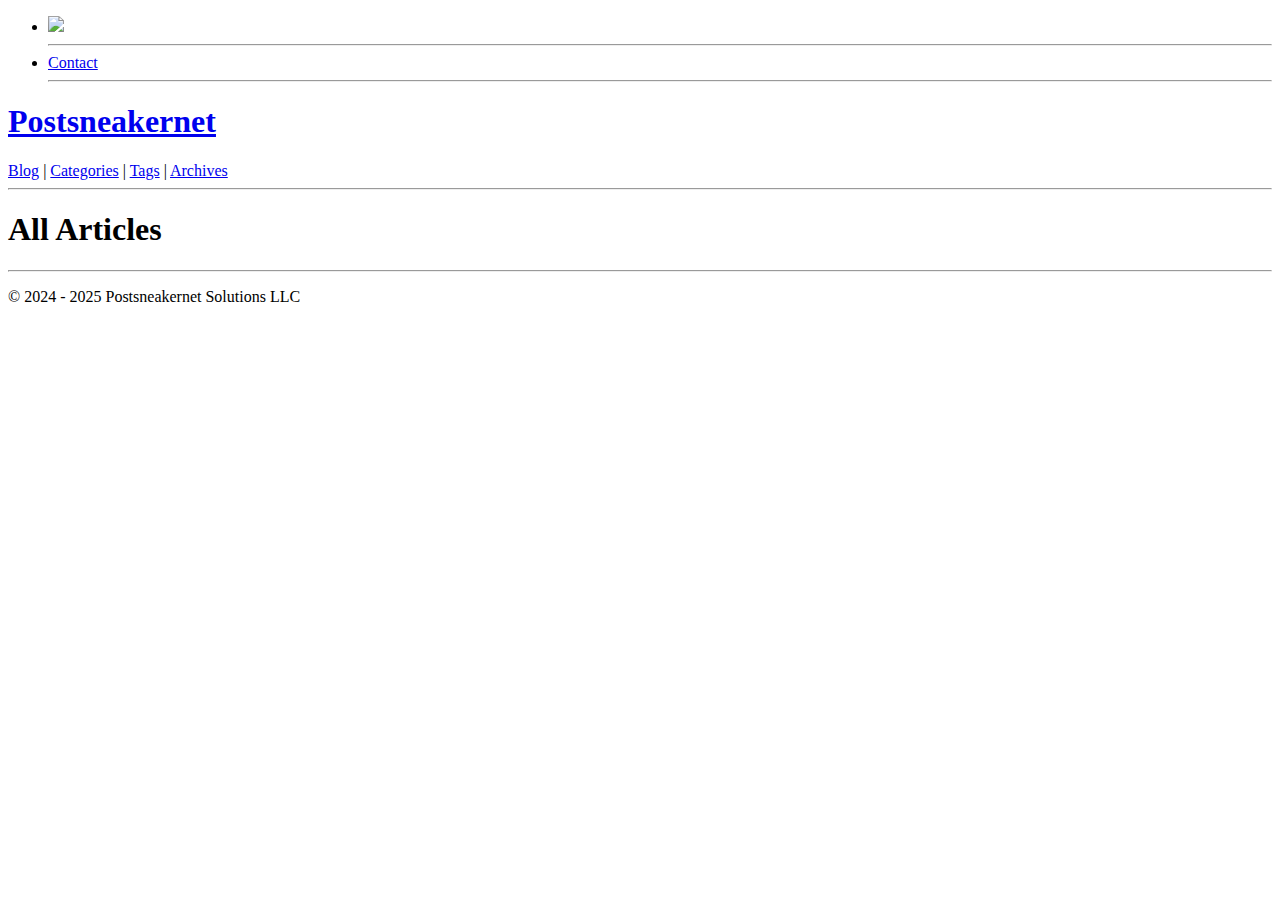
==== docs/blog/index.html @ 60de0271 "Initial commit" ====
<!doctype html>
<html lang="en">

<head>
    <title>Postsneakernet</title>
    <meta charset="UTF-8" />
    <meta name="generator" content="Pelican" />
    <meta name="viewport" content="width=device-width, initial-scale=1.0" />
    <link href="https://postsneakernet.com/favicon.ico" rel="icon" />
    <link href="https://postsneakernet.com/theme/output.css" rel="stylesheet" />
    <link href="https://postsneakernet.com/theme/pygments.css" rel="stylesheet" />
    <link
        href="https://postsneakernet.com/feeds/all.atom.xml"
        type="application/atom+xml" rel="alternate" title="Postsneakernet Full Atom Feed" />
</head>

<body class="bg-gray-800">

    <!-- All Content -->
    <div class="flex flex-col md:flex-row">

        <!-- Nav -->
        <nav class="min-h-10 md:h-auto w-full md:shrink-0 md:w-44 bg-gradient-to-b from-slate-600 to-slate-700">
            <div>
                <ul class="nav-list flex flex-wrap flex-row md:flex-col">
                    <li>
                        <a href="https://postsneakernet.com">
                            <img class="p-1 md:p-2 w-10 md:w-full rounded-full hover:drop-shadow-lg"
                                src="https://postsneakernet.com/images/logo.jpg" />
                        </a>
                    </li>
                    <hr />



                    <li><a class="text-nowrap md:text-wrap nav-link "
                            href="https://postsneakernet.com/pages/contact" >Contact</a></li>
                    <hr />




                </ul>
            </div>
        </nav>

        <!-- Main Content -->
        <div class="h-auto md:h-full w-full bg-gray-200">

            <!-- Header -->
            <header>
                <h1 class="min-h-14 md:h-24 md:p-7 p-3 text-center text-xl md:text-2xl lg:text-3xl bg-gray-800">
                    <a class="light-link" href="https://postsneakernet.com">Postsneakernet
                    </a>
                </h1>
            </header>

            <!-- Page Content -->
            <main>
                <div class="p-4 min-h-[calc(100vh-192px)]">
                    <div class="lg:px-32 xl:px-56 2xl:px-72">

<header class="mb-2">
    <a class="underline" href="https://postsneakernet.com/blog">Blog</a> |
    <a class="" href="https://postsneakernet.com/categories">Categories</a> |
    <a class="" href="https://postsneakernet.com/tags">Tags</a> |
    <a class="" href="https://postsneakernet.com/archives">Archives</a>
    <hr />
</header>
<h1>All Articles</h1>
<hr />



                    </div>
                </div>
            </main>

            <!-- Footer -->
            <footer class="muted-on-dark min-h-24 p-6 text-center bg-gray-800">
                <p class="text-sm">© 2024 - 2025 Postsneakernet Solutions LLC</p>
            </footer>

        </div>

    </div>

</body>

</html>
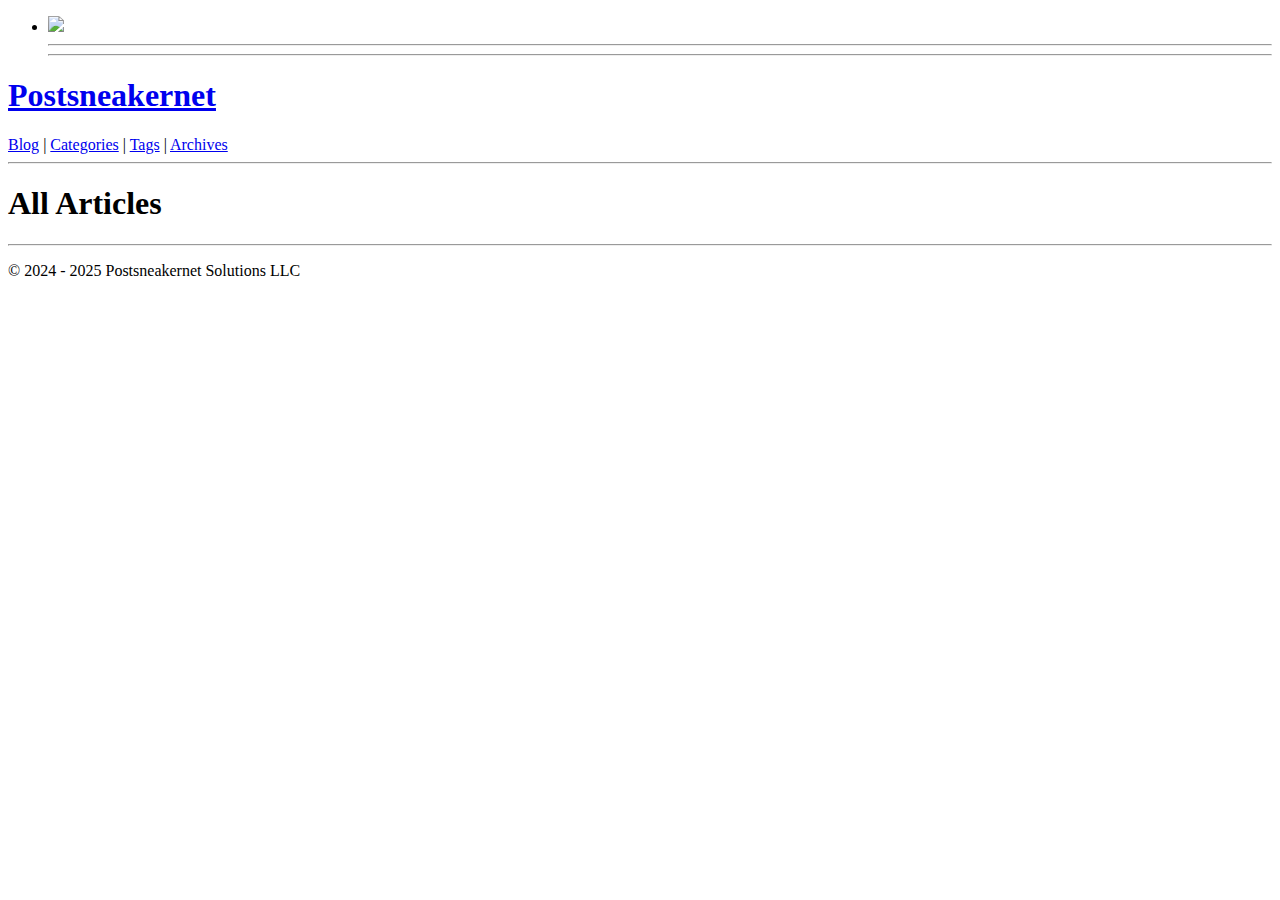
==== commit eb980df9: "Update" ====
--- a/docs/blog/index.html
+++ b/docs/blog/index.html
@@ -33,8 +33,6 @@
 
 
 
-                    <li><a class="text-nowrap md:text-wrap nav-link "
-                            href="https://postsneakernet.com/pages/contact" >Contact</a></li>
                     <hr />
 
 
